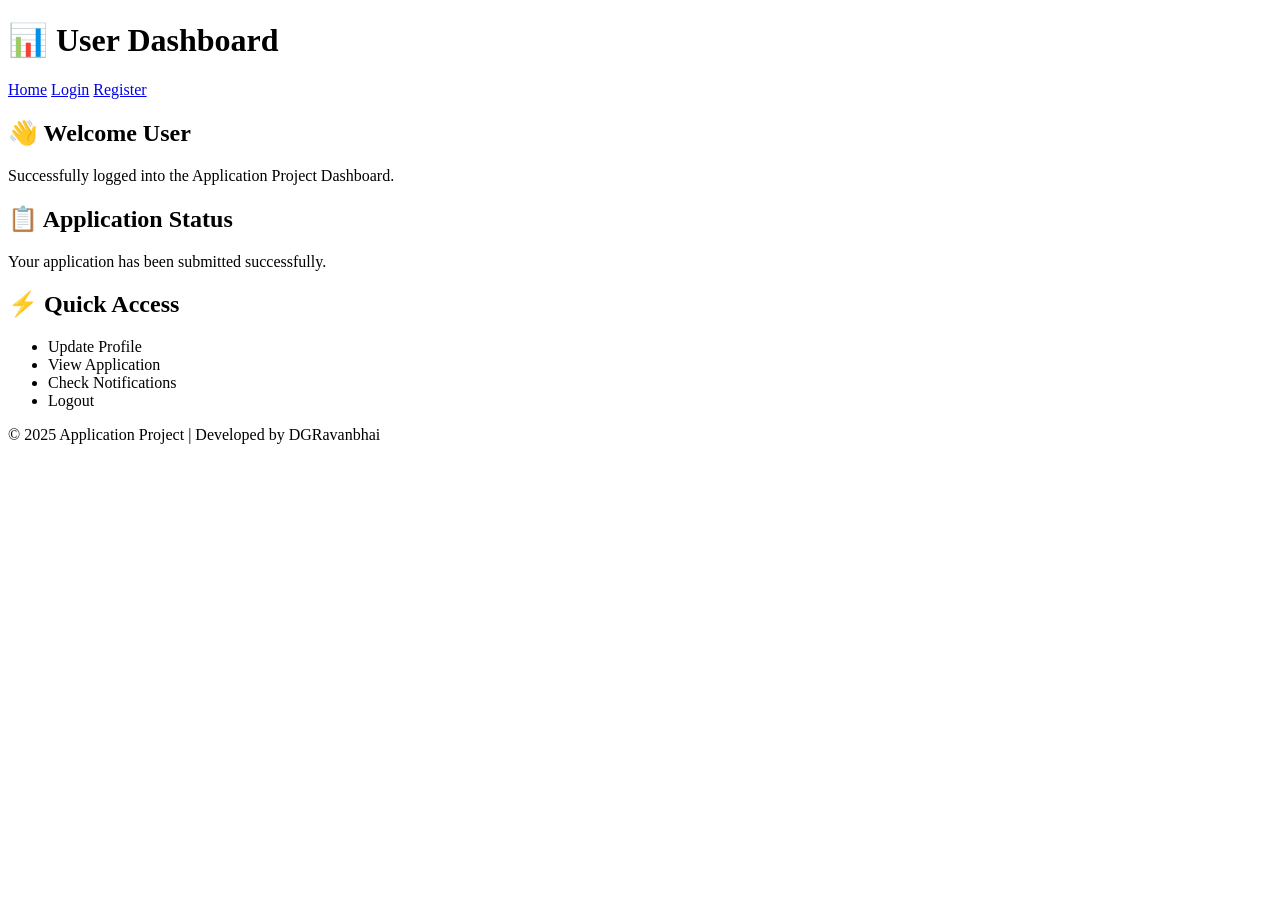
==== dashboard.html @ 308a69b3 "Create dashboard.html for user dashboard layout This file contains the structure and layout for the " ====
<!DOCTYPE html>
<html lang="en">

<head>

    <meta charset="UTF-8">
    <meta name="viewport" content="width=device-width, initial-scale=1.0">

    <title>Dashboard</title>

    <link rel="stylesheet" href="css/style.css">

</head>

<body>

    <!-- HEADER -->

    <header class="dashboard-header">

        <h1>📊 User Dashboard</h1>

        <nav>

            <a href="index.html">Home</a>
            <a href="login.html">Login</a>
            <a href="register.html">Register</a>

        </nav>

    </header>

    <!-- DASHBOARD SECTION -->

    <section class="dashboard-container">

        <div class="dashboard-card">

            <h2>👋 Welcome User</h2>

            <p>
                Successfully logged into the
                Application Project Dashboard.
            </p>

        </div>

        <div class="dashboard-card">

            <h2>📋 Application Status</h2>

            <p>
                Your application has been
                submitted successfully.
            </p>

        </div>

        <div class="dashboard-card">

            <h2>⚡ Quick Access</h2>

            <ul>

                <li>Update Profile</li>
                <li>View Application</li>
                <li>Check Notifications</li>
                <li>Logout</li>

            </ul>

        </div>

    </section>

    <!-- FOOTER -->

    <footer class="dashboard-footer">

        <p>
            © 2025 Application Project |
            Developed by DGRavanbhai
        </p>

    </footer>

</body>

</html>
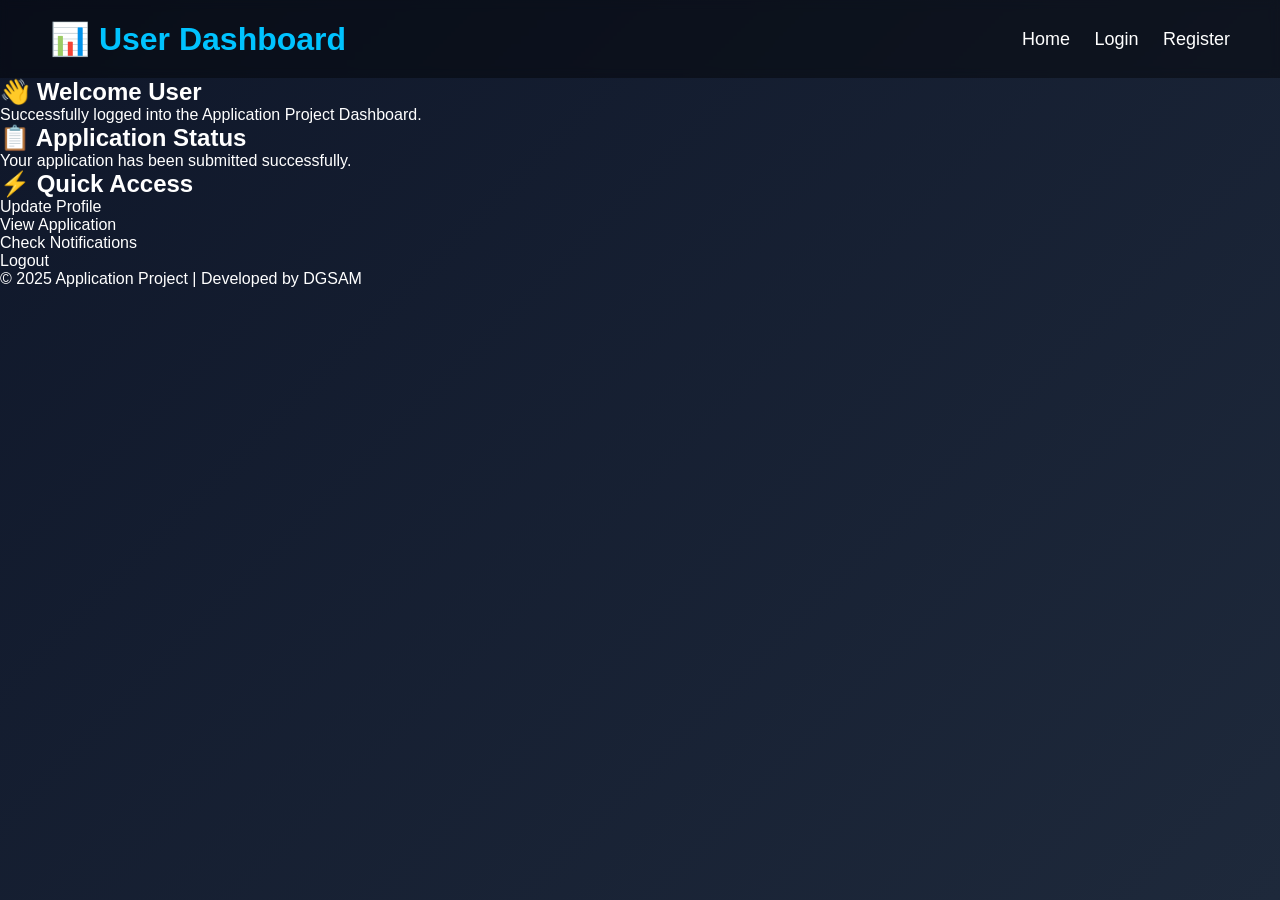
==== commit 8265a838: "Update dashboard.html" ====
--- a/dashboard.html
+++ b/dashboard.html
@@ -79,7 +79,7 @@
 
         <p>
             © 2025 Application Project |
-            Developed by DGRavanbhai
+            Developed by DGSAM
         </p>
 
     </footer>
--- a/css/style.css
+++ b/css/style.css
@@ -0,0 +1,340 @@
+/* ===================================
+   GLOBAL STYLES
+=================================== */
+
+*{
+    margin:0;
+    padding:0;
+    box-sizing:border-box;
+    font-family:Arial, sans-serif;
+}
+
+body{
+
+    background:linear-gradient(135deg,#0f172a,#1e293b);
+
+    min-height:100vh;
+
+    color:white;
+}
+
+/* ===================================
+   NAVBAR
+=================================== */
+
+header{
+
+    display:flex;
+
+    justify-content:space-between;
+
+    align-items:center;
+
+    padding:20px 50px;
+
+    background:rgba(0,0,0,0.4);
+
+    backdrop-filter:blur(5px);
+}
+
+header h1{
+
+    font-size:32px;
+
+    color:#00c3ff;
+}
+
+nav a{
+
+    color:white;
+
+    text-decoration:none;
+
+    margin-left:20px;
+
+    font-size:18px;
+
+    transition:0.3s;
+}
+
+nav a:hover{
+
+    color:#00c3ff;
+}
+
+/* ===================================
+   HERO SECTION
+=================================== */
+
+.hero{
+
+    display:flex;
+
+    justify-content:center;
+
+    align-items:center;
+
+    height:85vh;
+
+    text-align:center;
+}
+
+.hero-content{
+
+    width:600px;
+
+    background:rgba(255,255,255,0.1);
+
+    padding:40px;
+
+    border-radius:20px;
+
+    backdrop-filter:blur(8px);
+
+    animation:fadeIn 1s ease;
+}
+
+.hero-content h2{
+
+    font-size:45px;
+
+    margin-bottom:20px;
+}
+
+.hero-content p{
+
+    font-size:18px;
+
+    line-height:1.8;
+
+    margin-bottom:25px;
+}
+
+.btn{
+
+    display:inline-block;
+
+    padding:12px 30px;
+
+    background:#00c3ff;
+
+    color:white;
+
+    text-decoration:none;
+
+    border-radius:10px;
+
+    transition:0.3s;
+}
+
+.btn:hover{
+
+    background:#0099cc;
+
+    transform:scale(1.05);
+}
+
+/* ===================================
+   FEATURES SECTION
+=================================== */
+
+.features{
+
+    display:flex;
+
+    justify-content:center;
+
+    gap:30px;
+
+    padding:60px 20px;
+
+    flex-wrap:wrap;
+}
+
+.card{
+
+    width:300px;
+
+    background:rgba(255,255,255,0.1);
+
+    padding:30px;
+
+    border-radius:20px;
+
+    text-align:center;
+
+    backdrop-filter:blur(8px);
+
+    transition:0.3s;
+}
+
+.card:hover{
+
+    transform:translateY(-10px);
+}
+
+.card h3{
+
+    margin-bottom:15px;
+
+    color:#00c3ff;
+}
+
+.card p{
+
+    line-height:1.7;
+}
+
+/* ===================================
+   LOGIN PAGE
+=================================== */
+
+.login-container{
+
+    display:flex;
+
+    justify-content:center;
+
+    align-items:center;
+
+    height:100vh;
+}
+
+.login-box{
+
+    width:400px;
+
+    background:rgba(255,255,255,0.1);
+
+    padding:40px;
+
+    border-radius:20px;
+
+    backdrop-filter:blur(8px);
+
+    animation:fadeIn 1s ease;
+}
+
+.login-box h1{
+
+    text-align:center;
+
+    margin-bottom:30px;
+
+    color:#00c3ff;
+}
+
+/* ===================================
+   REGISTER PAGE
+=================================== */
+
+.register-container{
+
+    display:flex;
+
+    justify-content:center;
+
+    align-items:center;
+
+    min-height:100vh;
+
+    padding:30px;
+}
+
+.register-box{
+
+    width:450px;
+
+    background:rgba(255,255,255,0.1);
+
+    padding:40px;
+
+    border-radius:20px;
+
+    backdrop-filter:blur(8px);
+
+    animation:fadeIn 1s ease;
+}
+
+.register-box h1{
+
+    text-align:center;
+
+    margin-bottom:30px;
+
+    color:#00c3ff;
+}
+
+/* ===================================
+   INPUT BOX
+=================================== */
+
+.input-box{
+
+    margin-bottom:20px;
+}
+
+.input-box label{
+
+    display:block;
+
+    margin-bottom:8px;
+
+    font-size:16px;
+}
+
+.input-box input{
+
+    width:100%;
+
+    padding:12px;
+
+    border:none;
+
+    border-radius:10px;
+
+    outline:none;
+
+    font-size:15px;
+}
+
+/* ===================================
+   BUTTONS
+=================================== */
+
+.login-btn,
+.register-btn{
+
+    width:100%;
+
+    padding:12px;
+
+    border:none;
+
+    border-radius:10px;
+
+    background:#00c3ff;
+
+    color:white;
+
+    font-size:18px;
+
+    cursor:pointer;
+
+    transition:0.3s;
+}
+
+.login-btn:hover,
+.register-btn:hover{
+
+    background:#0099cc;
+
+    transform:scale(1.03);
+}
+
+/* ===================================
+   TEXT LINKS
+=================================== */
+
+.register-text,
+.login-text{
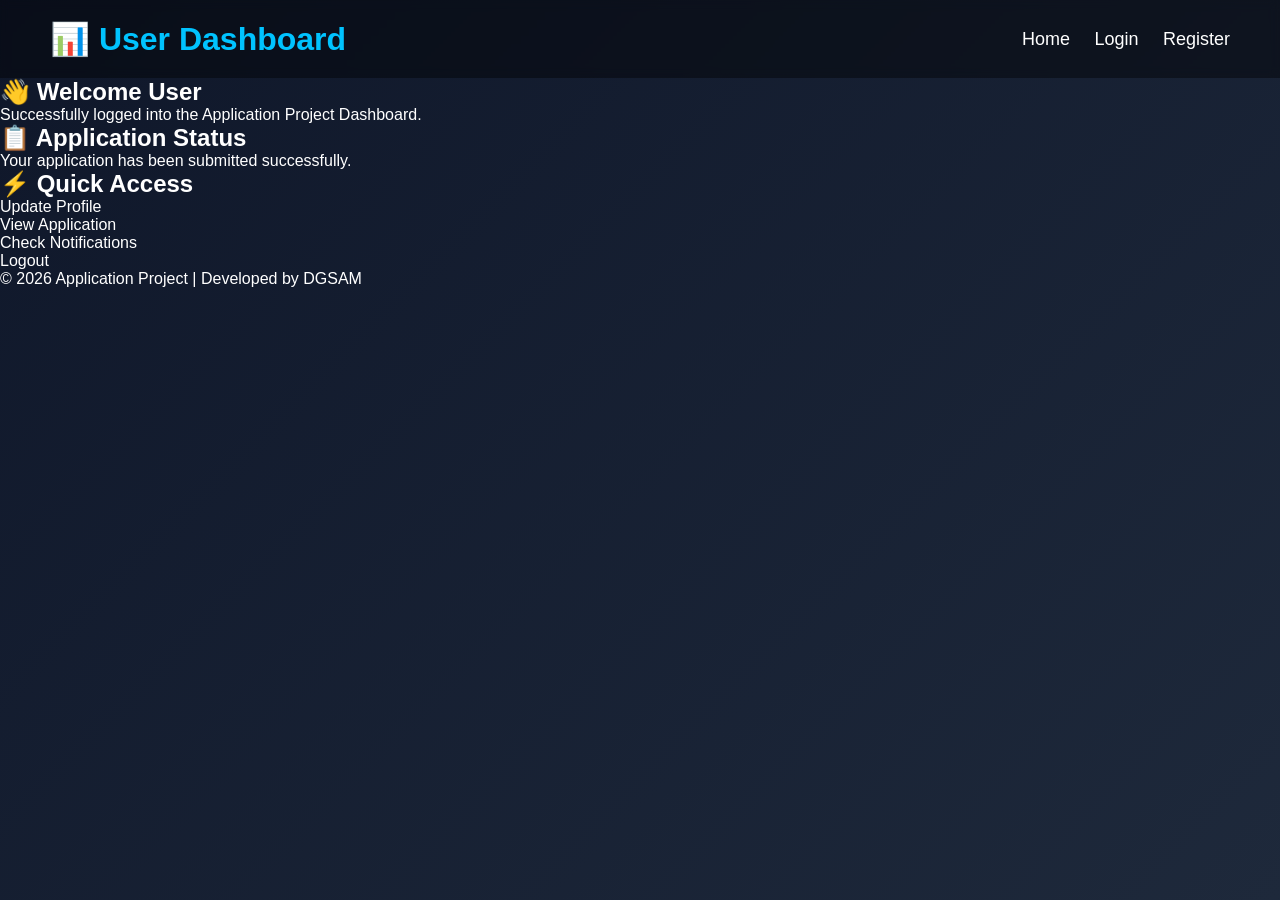
==== commit 07286756: "Update dashboard.html" ====
--- a/dashboard.html
+++ b/dashboard.html
@@ -78,7 +78,7 @@
     <footer class="dashboard-footer">
 
         <p>
-            © 2025 Application Project |
+            © 2026 Application Project |
             Developed by DGSAM
         </p>
 
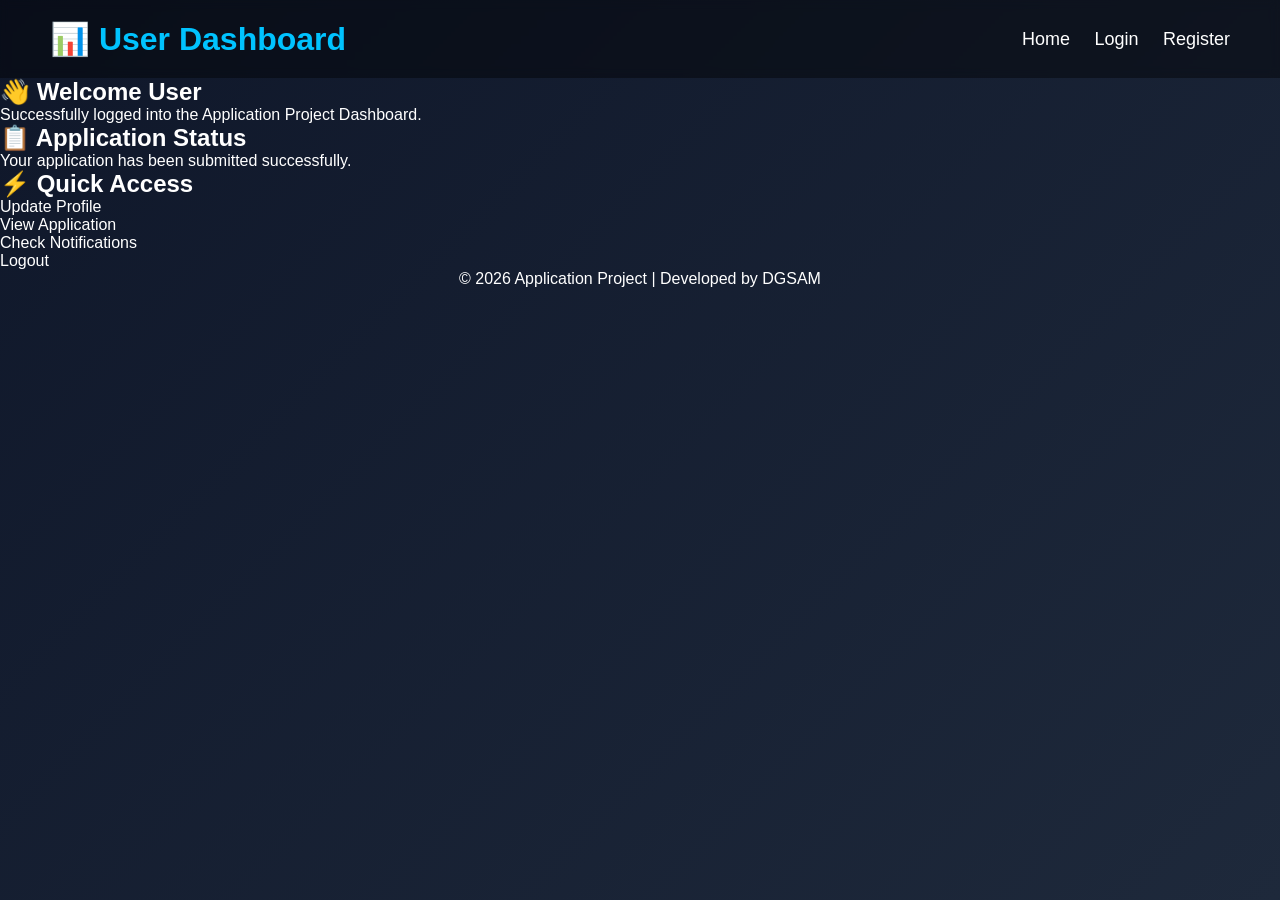
==== commit f36e4ba0: "Center align footer text in dashboard.html" ====
--- a/dashboard.html
+++ b/dashboard.html
@@ -77,7 +77,7 @@
 
     <footer class="dashboard-footer">
 
-        <p>
+        <p style="text-align: center;">
             © 2026 Application Project |
             Developed by DGSAM
         </p>
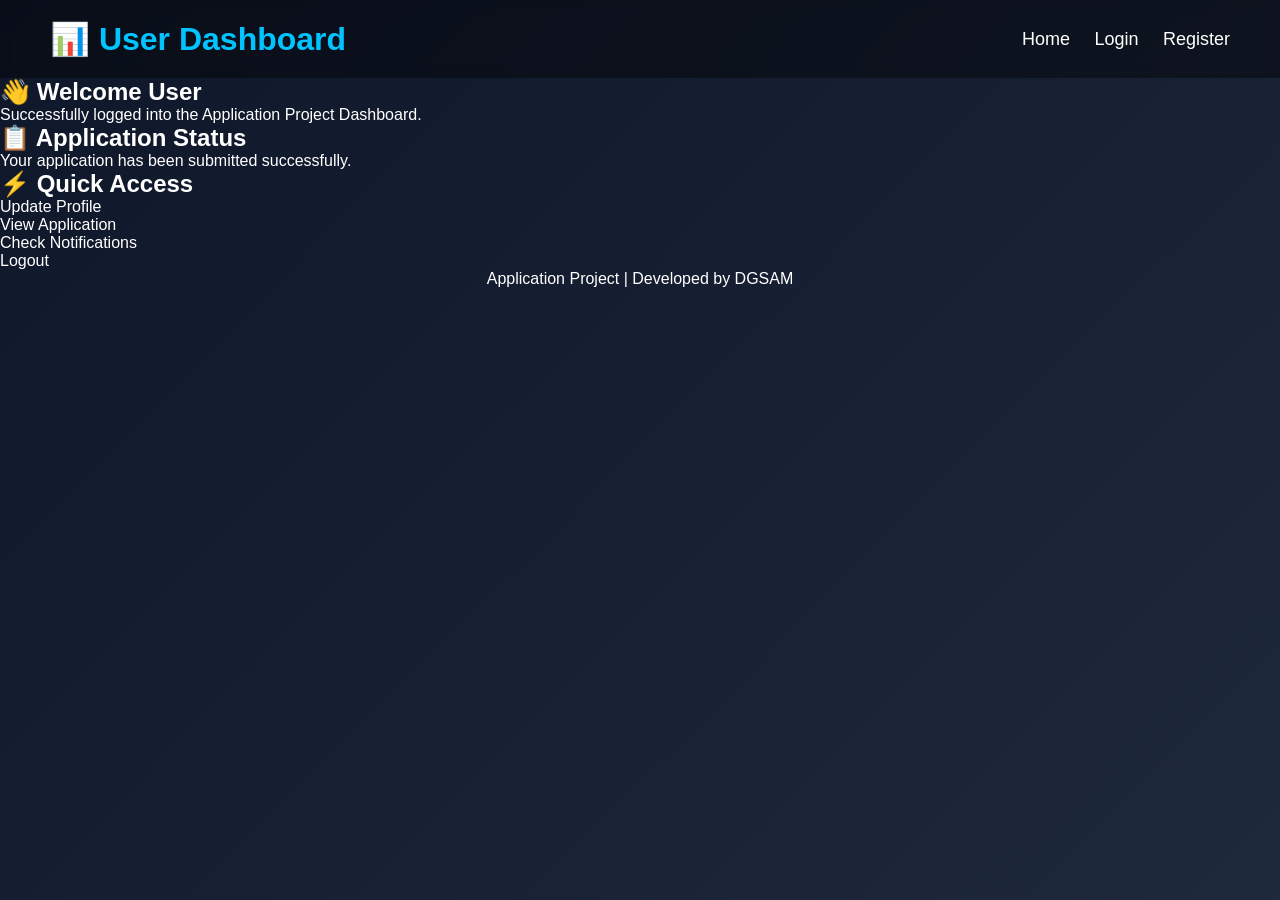
==== commit e98ad660: "Update dashboard.html" ====
--- a/dashboard.html
+++ b/dashboard.html
@@ -78,7 +78,7 @@
     <footer class="dashboard-footer">
 
         <p style="text-align: center;">
-            © 2026 Application Project |
+             Application Project |
             Developed by DGSAM
         </p>
 
